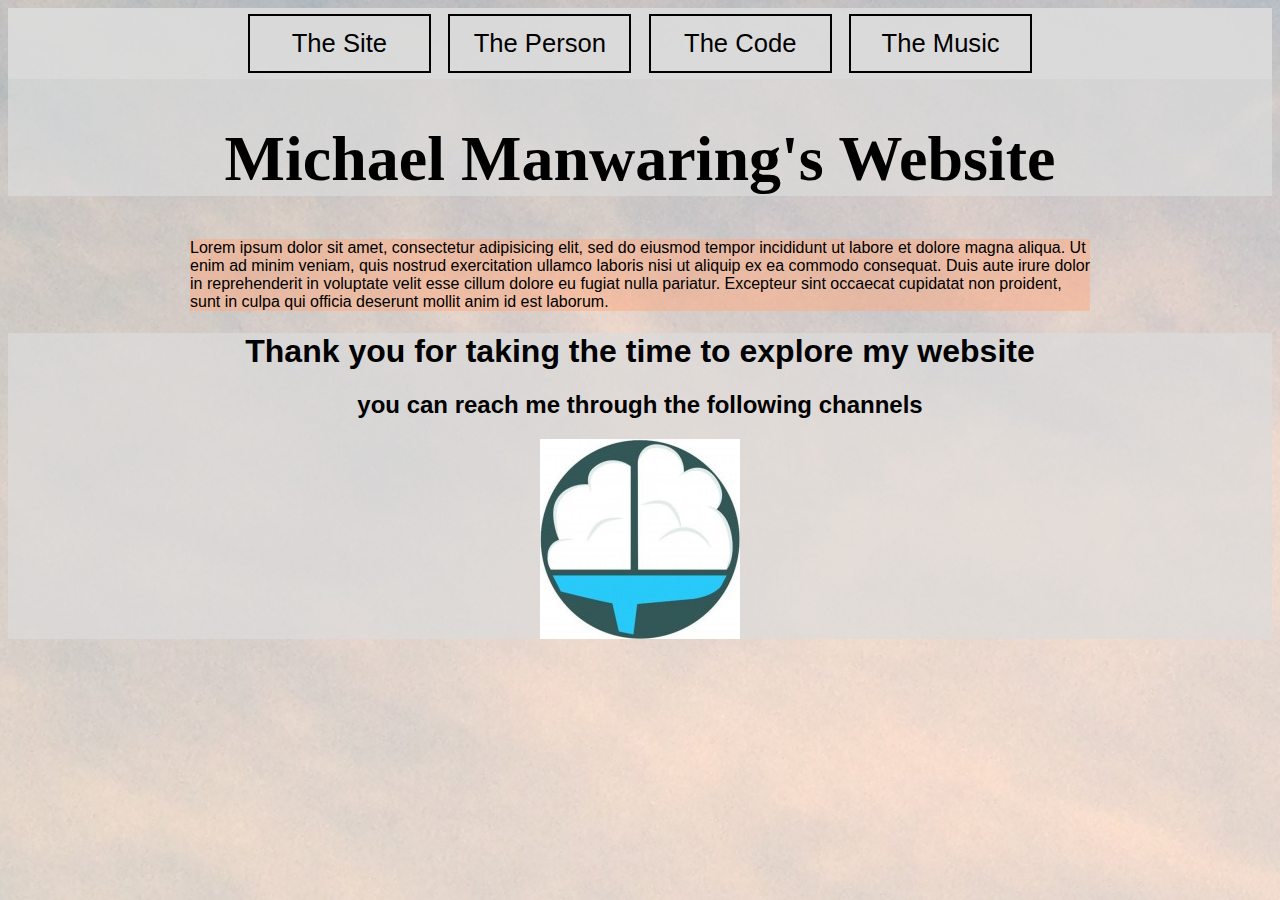
==== aboutme.html @ 0155137b "Second commit: changes made to existing pages, about me page added" ====
<html>
	<head>
		<link rel="stylesheet" type="text/css" href="style.css">
		<title>Michael Manwaring's Web Site</title>
	</head>
	<body>
		<header>
			<nav>
				<a href="home.html">The Site</a>
				<a href="aboutme.html">The Person</a>
				<a href="coding.html">The Code</a>
				<a href="music.html">The Music</a>
			</nav>
			<h1>Michael Manwaring's Website</h1>
		</header>
		<div class="page">
			<article class="aboutme">
				Lorem ipsum dolor sit amet, consectetur adipisicing elit, sed do eiusmod
				tempor incididunt ut labore et dolore magna aliqua. Ut enim ad minim veniam,
				quis nostrud exercitation ullamco laboris nisi ut aliquip ex ea commodo
				consequat. Duis aute irure dolor in reprehenderit in voluptate velit esse
				cillum dolore eu fugiat nulla pariatur. Excepteur sint occaecat cupidatat non
				proident, sunt in culpa qui officia deserunt mollit anim id est laborum.
			</article>
		</div>
		<footer>
			<h1>Thank you for taking the time to explore my website</h1>
			<h2>you can reach me through the following channels</h2>
			<div class="social">
				<a href="http://twitter.com"><img src="logo.png"></a>
			</div>
		</footer>
	</body>
</html>
---- style.css ----
/*Styles for all pages*/
body{
	background-image: url(sky.jpg);
	background-size: 300%;
	background-repeat: repeat;
	background-position: center;
	background-color: rgba(255,170,127,0.5);
	font-family: helvetica;
}
header{
	width: 100%;
	text-align: center;
	background-color: rgba(219,219,219,0.7);
}
header > h1{
	font: bold 5vw georgia serif;
}
nav{
	width: 100%;
	text-align: center;
	background-color: rgba(219,219,219,0.8)
}
nav > h1{
	
}
nav > a{
	text-decoration: none;
	display: inline-block;
	margin: .5vw;
	padding: 1vw;
	font-size: 2vw;
	color: black;
	border: solid black .2vw;
	width: 12vw;

}
.page{
	width: 900px;
	margin: 0 auto;
	background-color: rgba(255,170,127,0.5);
}
footer{
	width: 100%;
	text-align: center;
	clear: both;
	background-color: rgba(219,219,219,0.7);
}


/*Styles for Home*/

.logo{
	width: 40%;
	margin: 0 30%;
}
/*Styles for aboutme*/
.aboutme{}


/*Styles for Coding*/
.gallery{
	width: 45%;
}
.gallery > article{}
#mine{
	float: left;
}
.mycode{}
#coollinks{
	float: right;
}
.other{}


/*Styles for Music*/



/*Styles for eegg*/
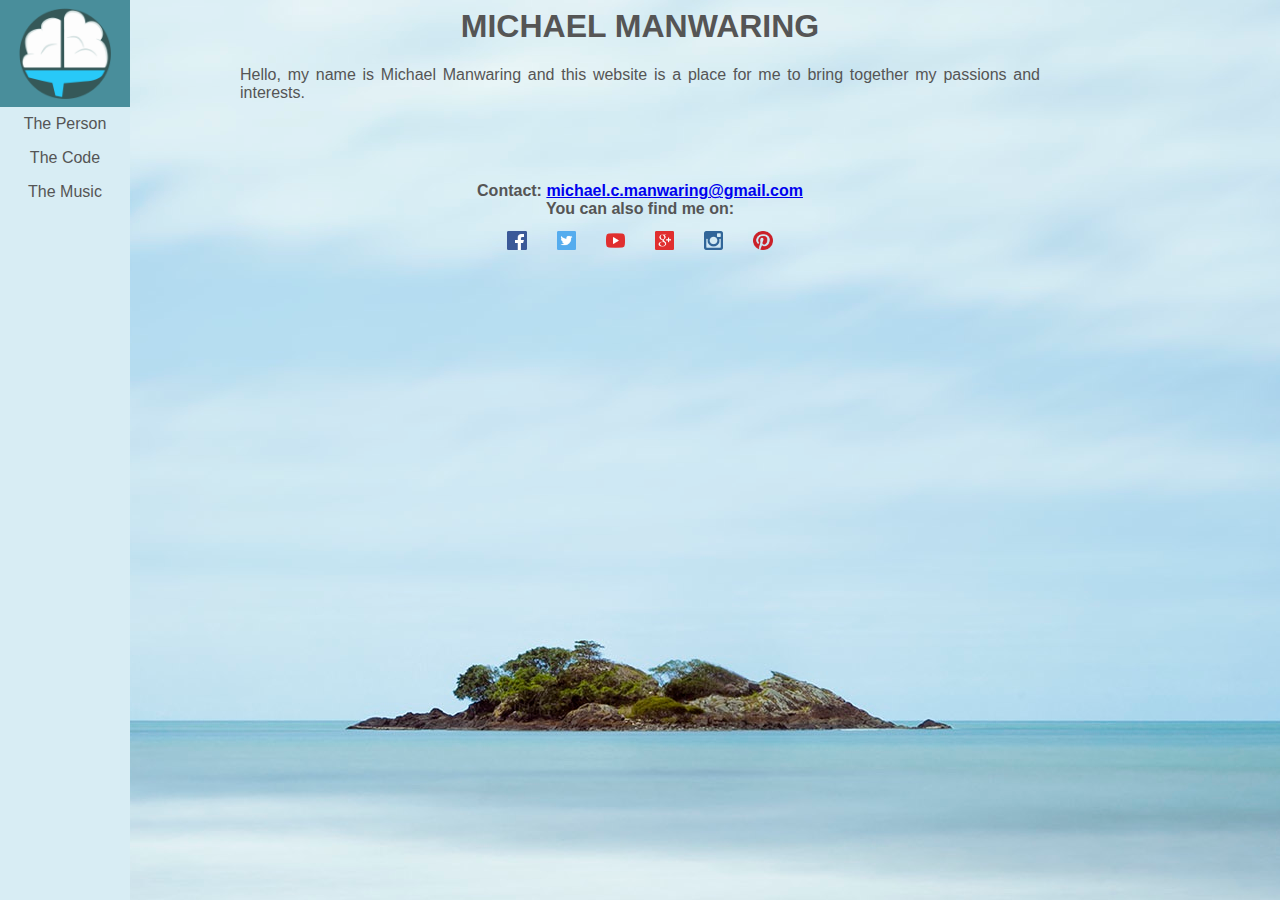
==== commit 3d170897: "first edition of personal website" ====
--- a/aboutme.html
+++ b/aboutme.html
@@ -4,32 +4,36 @@
 		<title>Michael Manwaring's Web Site</title>
 	</head>
 	<body>
-		<header>
-			<nav>
-				<a href="home.html">The Site</a>
-				<a href="aboutme.html">The Person</a>
-				<a href="coding.html">The Code</a>
-				<a href="music.html">The Music</a>
-			</nav>
-			<h1>Michael Manwaring's Website</h1>
-		</header>
+		<nav>
+			<ul>
+				<li><a href="home.html"><img src="logo.png" class="nlogo"></a></li>
+				<li><a href="aboutme.html">The Person</a></li>
+				<li><a href="coding.html">The Code</a></li>
+				<li><a href="music.html">The Music</a></li>
+			</ul>
+		</nav>
 		<div class="page">
+			<header>
+				<h1>MICHAEL MANWARING</h1>
+			</header>
 			<article class="aboutme">
-				Lorem ipsum dolor sit amet, consectetur adipisicing elit, sed do eiusmod
-				tempor incididunt ut labore et dolore magna aliqua. Ut enim ad minim veniam,
-				quis nostrud exercitation ullamco laboris nisi ut aliquip ex ea commodo
-				consequat. Duis aute irure dolor in reprehenderit in voluptate velit esse
-				cillum dolore eu fugiat nulla pariatur. Excepteur sint occaecat cupidatat non
-				proident, sunt in culpa qui officia deserunt mollit anim id est laborum.
+				<p>
+					Hello, my name is Michael Manwaring and this website is a place for me to bring together my passions and interests.
+				</p>
 			</article>
-		</div>
 		<footer>
-			<h1>Thank you for taking the time to explore my website</h1>
-			<h2>you can reach me through the following channels</h2>
 			<div class="social">
-				<a href="http://twitter.com"><img src="logo.png"></a>
+				<h1>Contact: <a href="mailto:michael.c.manwaring@gmail.com?Subject=Hello!" target="_top">michael.c.manwaring@gmail.com</a></h1>
+				<h1>You can also find me on:</h1>
+				<a href="http://facebook.com"target="_blank"><img src="facebook.png"></a>
+				<a href="http://twitter.com"target="_blank"><img src="twitter.png"></a>
+				<a href="http://youtube.com"target="_blank"><img src="youtube.png"></a>
+				<a href="http://plus.google.com"target="_blank"><img src="google-plus.png"></a>
+				<a href="http://instagram.com"target="_blank"><img src="instagram.png"></a>
+				<a href="http://pinterest.com"target="_blank"><img src="pinterest.png"></a>
 			</div>
 		</footer>
+		</div>
 	</body>
 </html>
 
--- a/style.css
+++ b/style.css
@@ -1,57 +1,97 @@
 /*Styles for all pages*/
-body{
-	background-image: url(sky.jpg);
-	background-size: 300%;
-	background-repeat: repeat;
-	background-position: center;
+html{
+	width: 100%;
+	height:100%;
+	background:url(island.jpg) center center no-repeat;
 	background-color: rgba(255,170,127,0.5);
-	font-family: helvetica;
+	font-family: Verdana, sans-serif;
+	color:#555;
 }
 header{
 	width: 100%;
 	text-align: center;
-	background-color: rgba(219,219,219,0.7);
+	/*background-color: rgba(219,219,219,0.7);*/
 }
-header > h1{
-	font: bold 5vw georgia serif;
+header>h1{
+	font: bold ;
 }
+
+
 nav{
-	width: 100%;
+	position: absolute;
+	top: 0;
+	left: 0;
+	width: 130px;
 	text-align: center;
-	background-color: rgba(219,219,219,0.8)
 }
-nav > h1{
-	
+nav>ul{
+    list-style-type: none;
+    margin: 0;
+    padding: 0;
+    width: 130px;
+    background-color:#D8EDF4;
+    height: 100%; 
+    position: fixed; 
 }
-nav > a{
-	text-decoration: none;
-	display: inline-block;
-	margin: .5vw;
-	padding: 1vw;
-	font-size: 2vw;
-	color: black;
-	border: solid black .2vw;
-	width: 12vw;
+.nlogo{
+	width: 80%;
+}
+li>a {
+	text-align: center;
+    display: block;
+    color: #555;
+    padding: 8px;
+    text-decoration: none;
+}
+li>a:hover {
+    background-color: #498E9B;
+    color: white;
+
 
 }
 .page{
-	width: 900px;
+    color: #0EBB5;
+	width: 800px;
+	text-align: center;
 	margin: 0 auto;
-	background-color: rgba(255,170,127,0.5);
+}
+
+.social{
+   width: 80%;
+   margin: 10%;
+   text-align: center;
+}
+.social>a>img{
+   width: 3%;
+   margin: 2%;
+}
+.social>h1{
+   width: 80%;
+   margin: 0 10%;
+   font-size: 1em;
+}
+.social>h1>img{
+   width: 80%;
+   margin: 10%;
 }
 footer{
+	clear: all;
 	width: 100%;
-	text-align: center;
-	clear: both;
-	background-color: rgba(219,219,219,0.7);
+	text-align:center;
 }
-
-
 /*Styles for Home*/
 
 .logo{
-	width: 40%;
-	margin: 0 30%;
+	position: absolute;
+	top: 100px;
+	left:25%;
+	width: 50%;
+	opacity: .1;
+	transition: 1s;
+}
+.logo:hover{
+	transition: 1s;
+	opacity: 1;
 }
 /*Styles for aboutme*/
 .aboutme{}
@@ -59,22 +99,60 @@
 
 /*Styles for Coding*/
 .gallery{
-	width: 45%;
+	width: 46%;
+	margin: 2%;
+}
+.gallery>a{
+	text-decoration: none;
+	color: #555;
 }
 .gallery > article{}
 #mine{
 	float: left;
+	height: 100%;
+	overflow: scroll;
 }
 .mycode{}
 #coollinks{
 	float: right;
+	height: 100%;
+	overflow: scroll; 
 }
 .other{}
+.mycode:hover{
+	background-color: #C3C3C3;
+	border-radius: 7px;
+}
+.other:hover{
+	background-color: #C3C3C3;
+	border-radius: 7px;
+}
+article>h1{
+	margin: 0;
+	text-align: justify;
+}
+article > img{
+	float: right;
+	width: 100px;
+	margin: 5px;
+}
+article>p{
+	text-align: justify;
 
-
+}
+#mine::-webkit-scrollbar { 
+    display: none; 
+}
+#coollinks::-webkit-scrollbar { 
+    display: none; 
+}
 /*Styles for Music*/
 
-
+.music{
+	border-color:  #498E9B;
+	border-radius: 7px;
+	border-width: 2px
+}
 
 /*Styles for eegg*/
 
